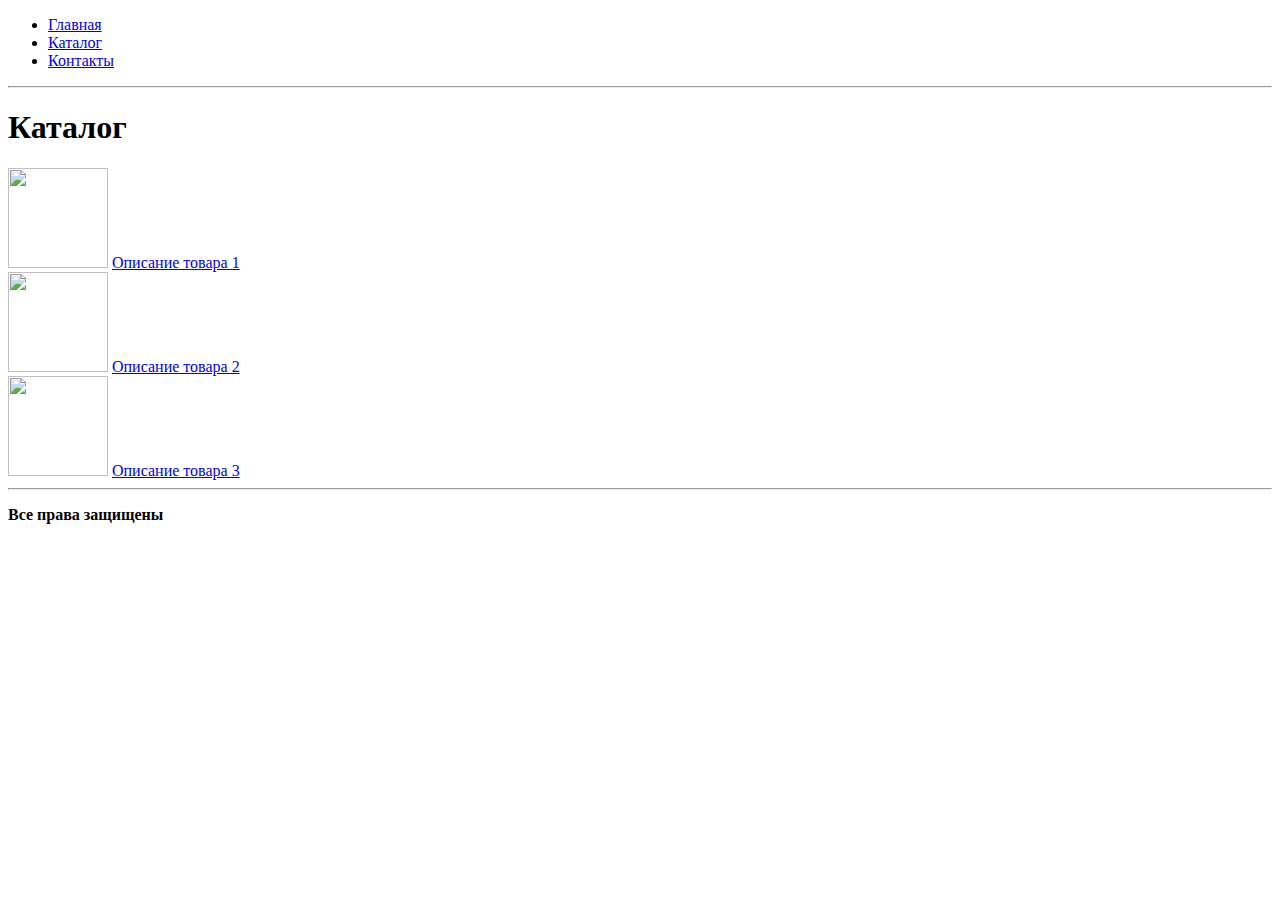
==== catalog.html @ 67156f45 "Добавил дополнительно 2 страницы сайта" ====
<!DOCTYPE html> 
<html>
<head> 
    <link rel="stylesheet" href="catalogcss.css">
    <title>Каталог</title> 
</head> 
<body> 
    <nav>
        <ul>
            <li><a href="index.html">Главная</a></li>
            <li><a href="catalog.html">Каталог</a></li>
            <li><a href="contacts.html">Контакты</a></li>
        </ul>
    </nav>

    <hr> 
    
    <h1>Каталог</h1> 

    <div class="product">
        <img src="skrin.webp" width="100" height="100" onclick="window.open('skrin_large.webp', '_blank')">
        <a href="tovar.html">Описание товара 1</a>
    </div>
    
    <div class="product">
        <img src="skrin1.webp" width="100" height="100" onclick="window.open('skrin1_large.webp', '_blank')">
        <a href="tovar2.html">Описание товара 2</a>
    </div>
    
    <div class="product">
        <img src="skrin2.webp" width="100" height="100" onclick="window.open('skrin2_large.webp', '_blank')">
        <a href="tovar3.html">Описание товара 3</a>
    </div>

    <hr> 
    <footer> 
        <p><b>Все права защищены</b></p> 
    </footer> 
</body> 
</html>
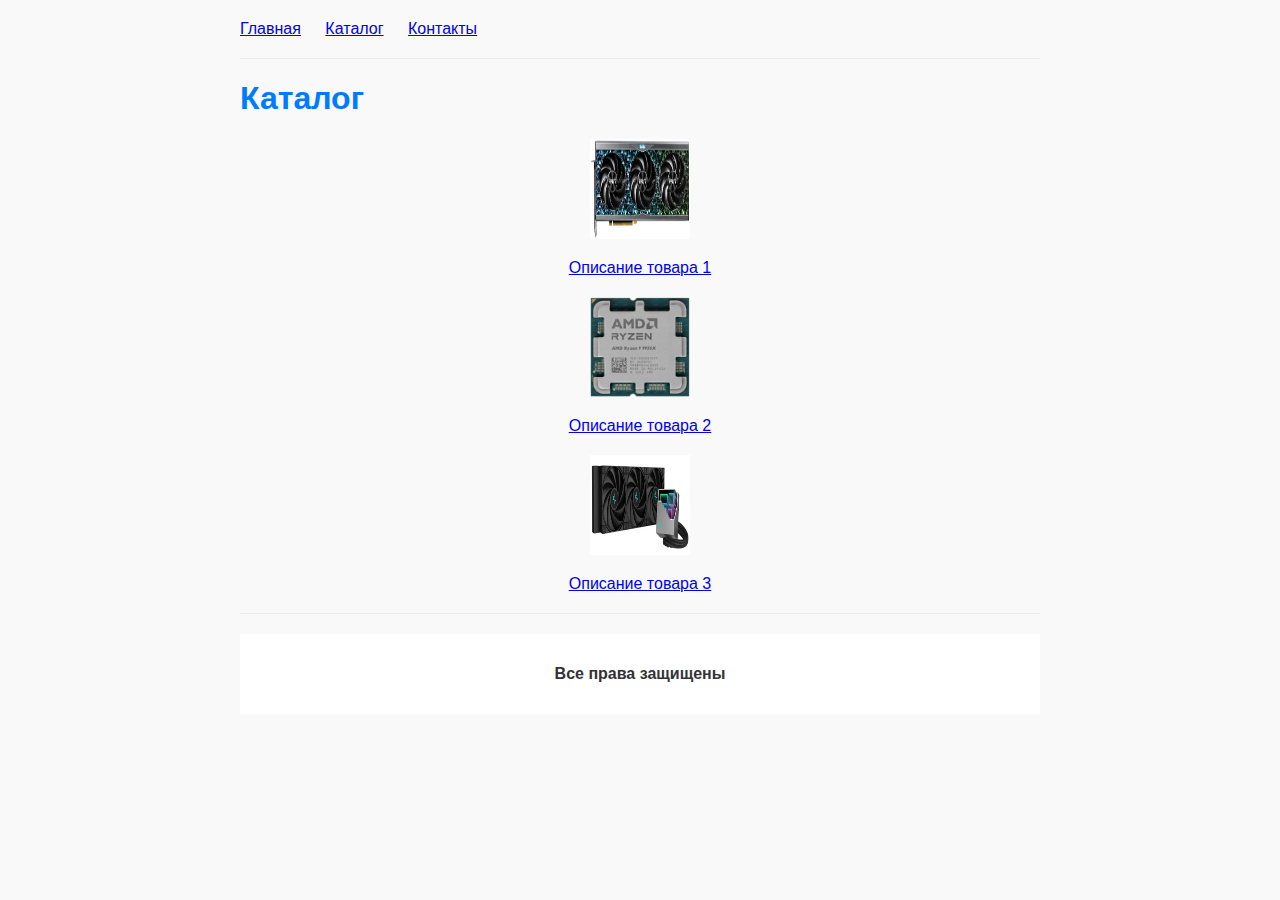
==== commit c9fca948: "поправил их привязку к css" ====
--- a/catalog.html
+++ b/catalog.html
@@ -18,18 +18,18 @@
     <h1>Каталог</h1> 
 
     <div class="product">
-        <img src="skrin.webp" width="100" height="100" onclick="window.open('skrin_large.webp', '_blank')">
+        <img src="img/skrin.webp" width="100" height="100" onclick="window.open('skrin_large.webp', '_blank')">
         <a href="tovar.html">Описание товара 1</a>
     </div>
     
     <div class="product">
-        <img src="skrin1.webp" width="100" height="100" onclick="window.open('skrin1_large.webp', '_blank')">
-        <a href="tovar2.html">Описание товара 2</a>
+        <img src="img/skrin1.webp" width="100" height="100" onclick="window.open('skrin1_large.webp', '_blank')">
+        <a href="tovar1.html">Описание товара 2</a>
     </div>
     
     <div class="product">
-        <img src="skrin2.webp" width="100" height="100" onclick="window.open('skrin2_large.webp', '_blank')">
-        <a href="tovar3.html">Описание товара 3</a>
+        <img src="img/skrin2.webp" width="100" height="100" onclick="window.open('skrin2_large.webp', '_blank')">
+        <a href="tovar2.html">Описание товара 3</a>
     </div>
 
     <hr> 
--- a/catalogcss.css
+++ b/catalogcss.css
@@ -0,0 +1,51 @@
+body {
+    font-family: Arial, sans-serif;
+    background-color: #f9f9f9;
+    color: #333;
+    margin: 0;
+    padding: 0;
+    max-width: 800px; /* Ширина контента */
+    margin: auto; /* Центрирование контента */
+}
+
+h1, h2 {
+    color: #007BFF;
+}
+
+nav {
+    margin: 20px 0;
+}
+
+nav ul {
+    list-style-type: none; /* Убирает стандартные маркеры списка */
+    padding: 0; /* Убирает отступы у списка */
+}
+
+nav ul li {
+    display: inline;
+    margin-right: 20px;
+}
+
+.product {
+    margin: 20px 0;
+
+    text-align: center; /* Центрирование изображений и текста */
+}
+
+img {
+    display: block;
+    margin: 20px auto; /* Центрирование изображений на странице */
+}
+
+footer {
+    text-align: center;
+    padding: 15px 0;
+    background-color: #fff;
+}
+
+hr {
+    border: 0;
+    height: 1px;
+    background-color: #eaeaea;
+    margin: 20px 0;
+}
